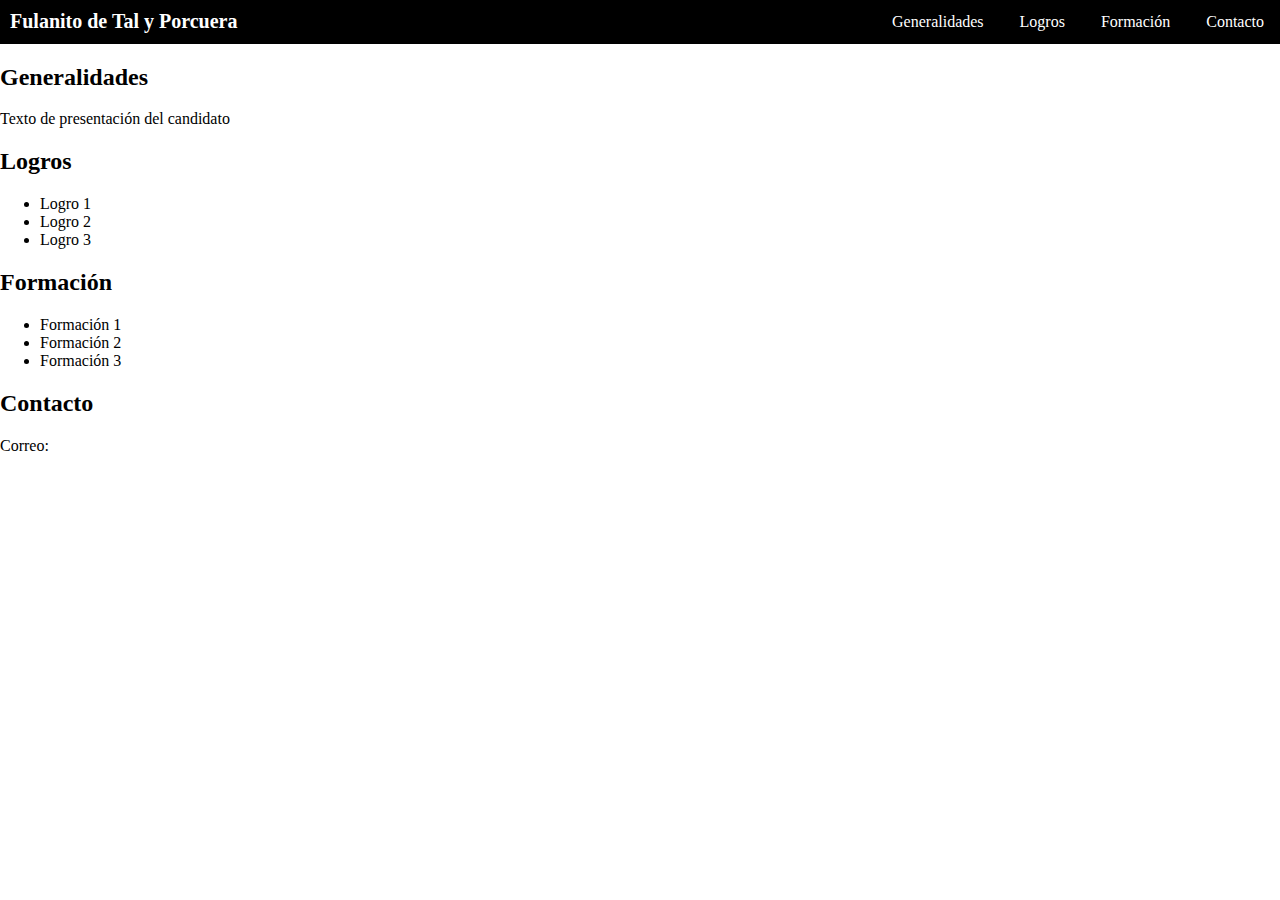
==== p2/index.html @ ddc3b3cd "Intro a CSS" ====
<!DOCTYPE html>
<html>
  <head>
    <title>Landing Page</title>
    <meta charset="utf-8">
    <link rel="stylesheet" href="css/style.css" />
  </head>
  <body>
    <header>
        <h1>Fulanito de Tal y Porcuera</h1>
        <nav>
            <ul>
                <li>
                    <a href="#start">Generalidades</a>
                </li>
                <li>
                    <a href="#logros">Logros</a>
                </li>
                <li>
                    <a href="#formacion">Formación</a>
                </li>
                <li>
                    <a href="#contacto">Contacto</a>
                </li>
            </ul>
        </nav>
    </header>
    <main>
        <section id="start">
            <h2>Generalidades</h2>
            <p>Texto de presentación del candidato</p>
        </section>
        <section id="logros">
            <h2>Logros</h2>
            <ul>
                <li>Logro 1</li>
                <li>Logro 2</li>
                <li>Logro 3</li>
            </ul>
        </section>
        <section id="formacion">
            <h2>Formación</h2>
            <ul>
                <li>Formación 1</li>
                <li>Formación 2</li>
                <li>Formación 3</li>
            </ul>
        </section>
        <section id="contacto">
            <h2>Contacto</h2>
            <p>Correo: </p>
    </main>
    <footer>

    </footer>

  </body>
</html>
---- p2/css/style.css ----
body {
    margin:0;
    padding:0;
}
header {
    display: flex;
    justify-content: space-between;
    background-color:#000;
    color:#fff;
}

header h1 {
    margin:0;
    padding:10px;
    font-size: 1.25rem;
}

header nav ul {
    list-style-type:none;
    margin:0;
    padding:0;
}

header nav ul li {
    display:inline;
    margin:0;
    padding:0;
}

header nav ul li a {
    display: inline-block;
    color:#fff;
    text-decoration:none;
    padding:0.8rem 1rem;
}
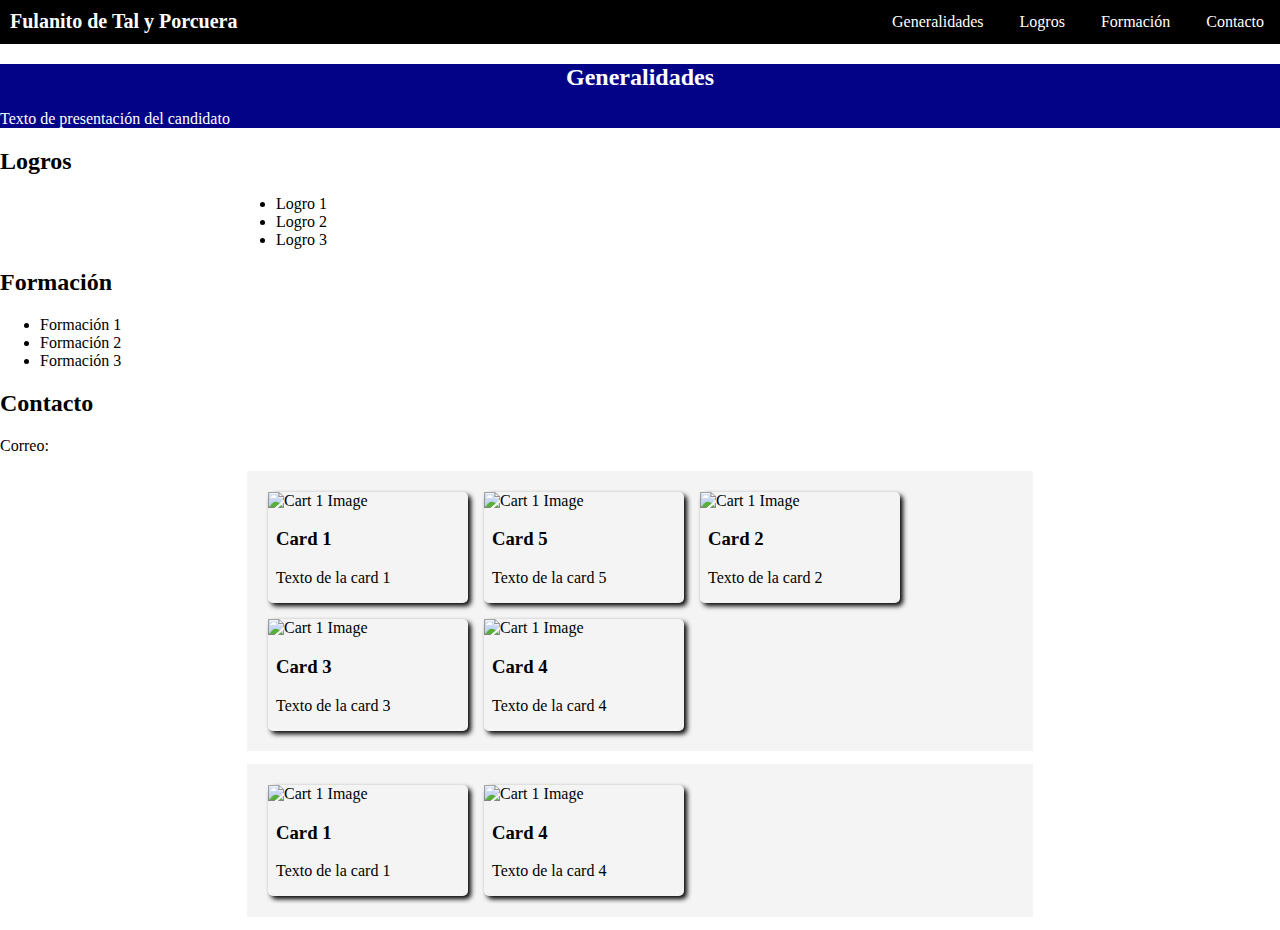
==== commit 2ec591ed: "Selectores de CSS y Cards Component" ====
--- a/p2/index.html
+++ b/p2/index.html
@@ -1,11 +1,13 @@
 <!DOCTYPE html>
 <html>
-  <head>
+
+<head>
     <title>Landing Page</title>
     <meta charset="utf-8">
     <link rel="stylesheet" href="css/style.css" />
-  </head>
-  <body>
+</head>
+
+<body>
     <header>
         <h1>Fulanito de Tal y Porcuera</h1>
         <nav>
@@ -32,7 +34,7 @@
         </section>
         <section id="logros">
             <h2>Logros</h2>
-            <ul>
+            <ul class="grandList">
                 <li>Logro 1</li>
                 <li>Logro 2</li>
                 <li>Logro 3</li>
@@ -49,10 +51,52 @@
         <section id="contacto">
             <h2>Contacto</h2>
             <p>Correo: </p>
+        </section>
+        <section class="todoCards">
+            <div class="card">
+                <img src="https://placehold.co/300x200" alt="Cart 1 Image" />
+                <h3>Card 1</h3>
+                <p>Texto de la card 1</p>
+            </div>
+            <div class="card">
+                <img src="https://placehold.co/300x200" alt="Cart 1 Image" />
+                <h3>Card 5</h3>
+                <p>Texto de la card 5</p>
+            </div>
+            <div class="card">
+                <img src="https://placehold.co/300x200" alt="Cart 1 Image" />
+                <h3>Card 2</h3>
+                <p>Texto de la card 2</p>
+            </div>
+            <div class="card">
+                <img src="https://placehold.co/300x200" alt="Cart 1 Image" />
+                <h3>Card 3</h3>
+                <p>Texto de la card 3</p>
+            </div>
+            <div class="card">
+                <img src="https://placehold.co/300x200" alt="Cart 1 Image" />
+                <h3>Card 4</h3>
+                <p>Texto de la card 4</p>
+            </div>
+        </section>
+
+        <section class="todoCards">
+            <div class="card">
+                <img src="https://placehold.co/300x200" alt="Cart 1 Image" />
+                <h3>Card 1</h3>
+                <p>Texto de la card 1</p>
+            </div>
+            <div class="card">
+                <img src="https://placehold.co/300x200" alt="Cart 1 Image" />
+                <h3>Card 4</h3>
+                <p>Texto de la card 4</p>
+            </div>
+        </section>
     </main>
     <footer>
 
     </footer>
 
-  </body>
+</body>
+
 </html>--- a/p2/css/style.css
+++ b/p2/css/style.css
@@ -34,3 +34,45 @@
     padding:0.8rem 1rem;
 }
 
+
+#start {
+    background-color: #030387;
+    color: #fff;
+}
+
+#start h2 {
+    text-align: center;
+}
+
+.grandList {
+    /* vw -> viewport width */
+    max-width: 60vw;
+    margin: 0.8rem auto;
+}
+
+.todoCards {
+    display: flex;
+    flex-wrap: wrap;
+    margin: 0.8rem auto;
+    max-width: 760px;
+    padding: 0.8rem;
+    background-color: #f4f4f4;
+}
+
+.todoCards .card {
+    box-sizing: border-box;
+    flex: 1 1 30%;
+    max-width: 200px;
+    margin:0.5rem;
+    border-radius: 5px;
+    box-shadow: 3px 3px 5px #000;
+    padding: 0px 0.5rem;
+}
+
+.todoCards .card img {
+    width:200px;
+    height:180px;
+    object-fit: cover;
+    margin-left:-0.5rem;
+    margin-right: -0.5rem;
+}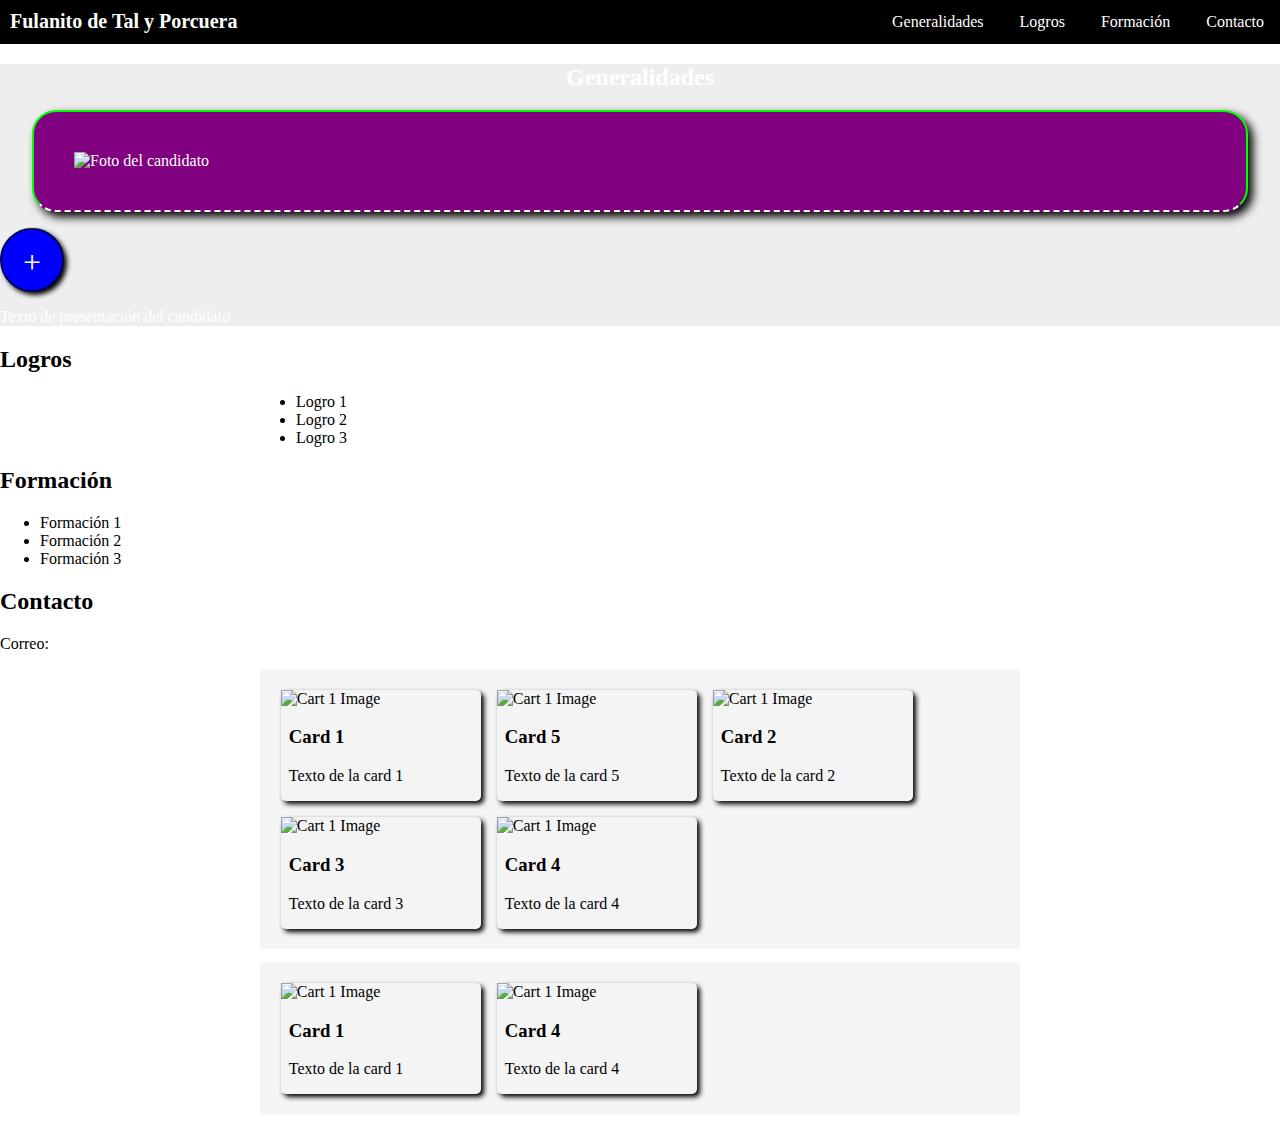
==== commit 86da653c: "Modelo de Cajas" ====
--- a/p2/index.html
+++ b/p2/index.html
@@ -30,6 +30,12 @@
     <main>
         <section id="start">
             <h2>Generalidades</h2>
+            <div class="boxmodel">
+                <img src="https://placehold.co/640x480" alt="Foto del candidato" />
+            </div>
+            <div class="roundbtn">
+                +
+            </div>
             <p>Texto de presentación del candidato</p>
         </section>
         <section id="logros">
--- a/p2/css/style.css
+++ b/p2/css/style.css
@@ -1,3 +1,6 @@
+* {
+    box-sizing: border-box;
+}
 body {
     margin:0;
     padding:0;
@@ -36,7 +39,7 @@
 
 
 #start {
-    background-color: #030387;
+    background-color: #eee;
     color: #fff;
 }
 
@@ -59,7 +62,7 @@
     background-color: #f4f4f4;
 }
 
-.todoCards .card {
+.card {
     box-sizing: border-box;
     flex: 1 1 30%;
     max-width: 200px;
@@ -69,10 +72,39 @@
     padding: 0px 0.5rem;
 }
 
-.todoCards .card img {
+.card img {
     width:200px;
     height:180px;
     object-fit: cover;
     margin-left:-0.5rem;
     margin-right: -0.5rem;
+}
+
+.boxmodel {
+    background-color: purple;
+    margin: 1rem 2rem;
+    padding: 2.5rem;
+    cursor: pointer;
+    border: 2px solid #0f0;
+    border-bottom: 2px dashed #fff;
+    box-shadow: 5px 5px 10px #000;
+    border-radius:24px;
+}
+.boxmodel:hover {
+    border: 8px solid #0f0;
+}
+
+.roundbtn {
+    display: inline-block;
+    width: 4rem;
+    height: 4rem;
+    font-size: 2rem;
+    background-color: blue;
+    color:white;
+    text-align: center;
+    line-height: 4rem;
+    border-radius: 50%;
+    box-shadow: 3px 3px 5px #000;
+    cursor: pointer;
+    border: 2px solid #020258;
 }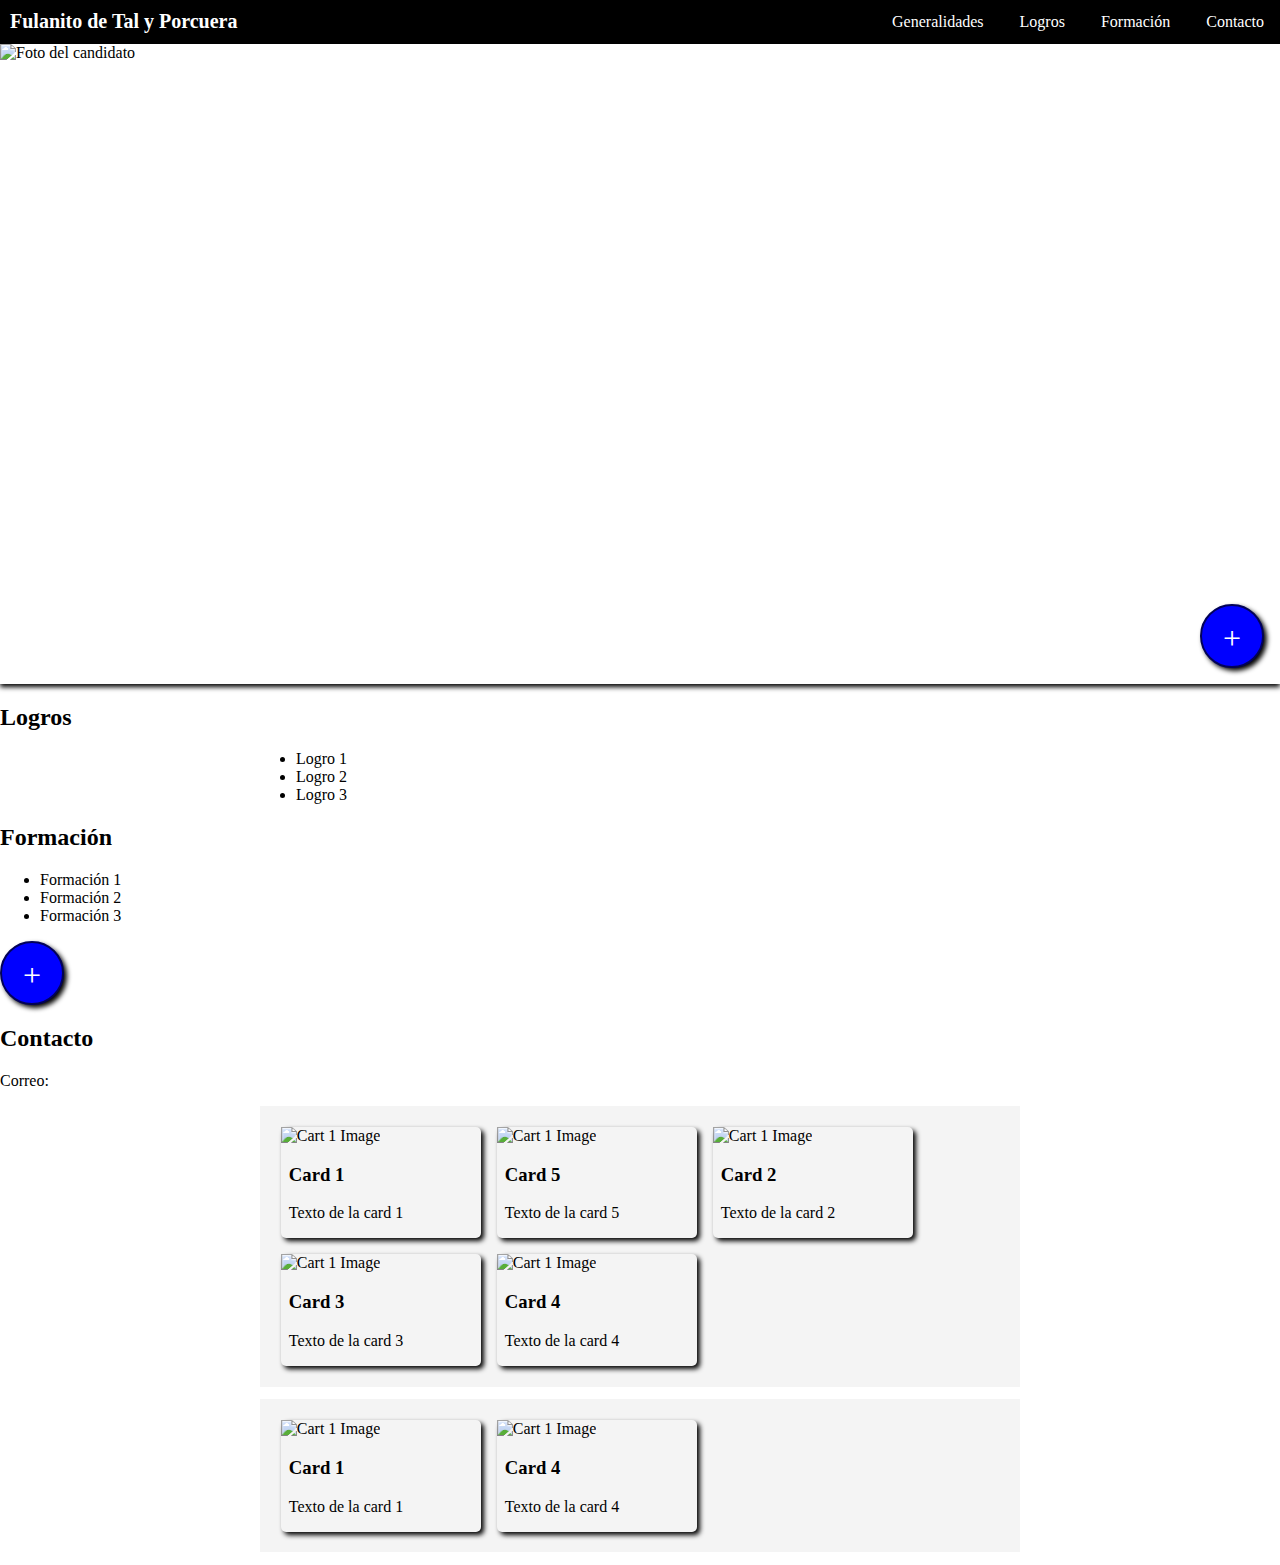
==== commit 6d264b4c: "Hero Pannel CSS concept of Position and BoxModel" ====
--- a/p2/index.html
+++ b/p2/index.html
@@ -28,15 +28,18 @@
         </nav>
     </header>
     <main>
-        <section id="start">
-            <h2>Generalidades</h2>
+        <section class="hero">
+            <div class="textContent">
+                <h2>Generalidades</h2>
+                <p>Texto de presentación del candidato</p>
+            </div>
+
             <div class="boxmodel">
-                <img src="https://placehold.co/640x480" alt="Foto del candidato" />
+                <img src="https://picsum.photos/id/453/1200/640" alt="Foto del candidato" />
             </div>
             <div class="roundbtn">
                 +
             </div>
-            <p>Texto de presentación del candidato</p>
         </section>
         <section id="logros">
             <h2>Logros</h2>
@@ -53,6 +56,9 @@
                 <li>Formación 2</li>
                 <li>Formación 3</li>
             </ul>
+            <div class="roundbtn">
+                +
+            </div>
         </section>
         <section id="contacto">
             <h2>Contacto</h2>
--- a/p2/css/style.css
+++ b/p2/css/style.css
@@ -1,6 +1,7 @@
 * {
     box-sizing: border-box;
 }
+
 body {
     margin:0;
     padding:0;
@@ -80,7 +81,7 @@
     margin-right: -0.5rem;
 }
 
-.boxmodel {
+#start .boxmodel {
     background-color: purple;
     margin: 1rem 2rem;
     padding: 2.5rem;
@@ -90,7 +91,7 @@
     box-shadow: 5px 5px 10px #000;
     border-radius:24px;
 }
-.boxmodel:hover {
+#start .boxmodel:hover {
     border: 8px solid #0f0;
 }
 
@@ -107,4 +108,53 @@
     box-shadow: 3px 3px 5px #000;
     cursor: pointer;
     border: 2px solid #020258;
+}
+
+.hero {
+    position: relative;
+    width:100%;
+    padding:0px;
+    margin:0px;
+    box-shadow: 0 3px 5px #000;
+    height: 640px;
+    overflow: hidden;
+}
+
+.hero .textContent {
+    position: absolute;
+    right: 4rem;
+    top: 25%;
+    text-shadow: 1px 1px 2px #fff;
+    color:#fff;
+}
+
+.hero .textContent h2 {
+    font-size: 3rem;
+    margin: 0;
+    padding: 0;
+}
+
+.hero .textContent p {
+    font-size: 1.5rem;
+    margin-top: 0.5rem;
+    padding: 0.5rem;
+    max-width: 300px;
+ }
+
+.hero .boxmodel{
+    width:100%;
+    height: 100%;
+    padding:0px;
+    margin:0px;
+}
+.hero .boxmodel img{
+    width:100%;
+    height: 100%;
+    object-fit: cover;
+}
+
+.hero .roundbtn {
+    position: absolute;
+    right: 1rem;
+    bottom: 1rem;
 }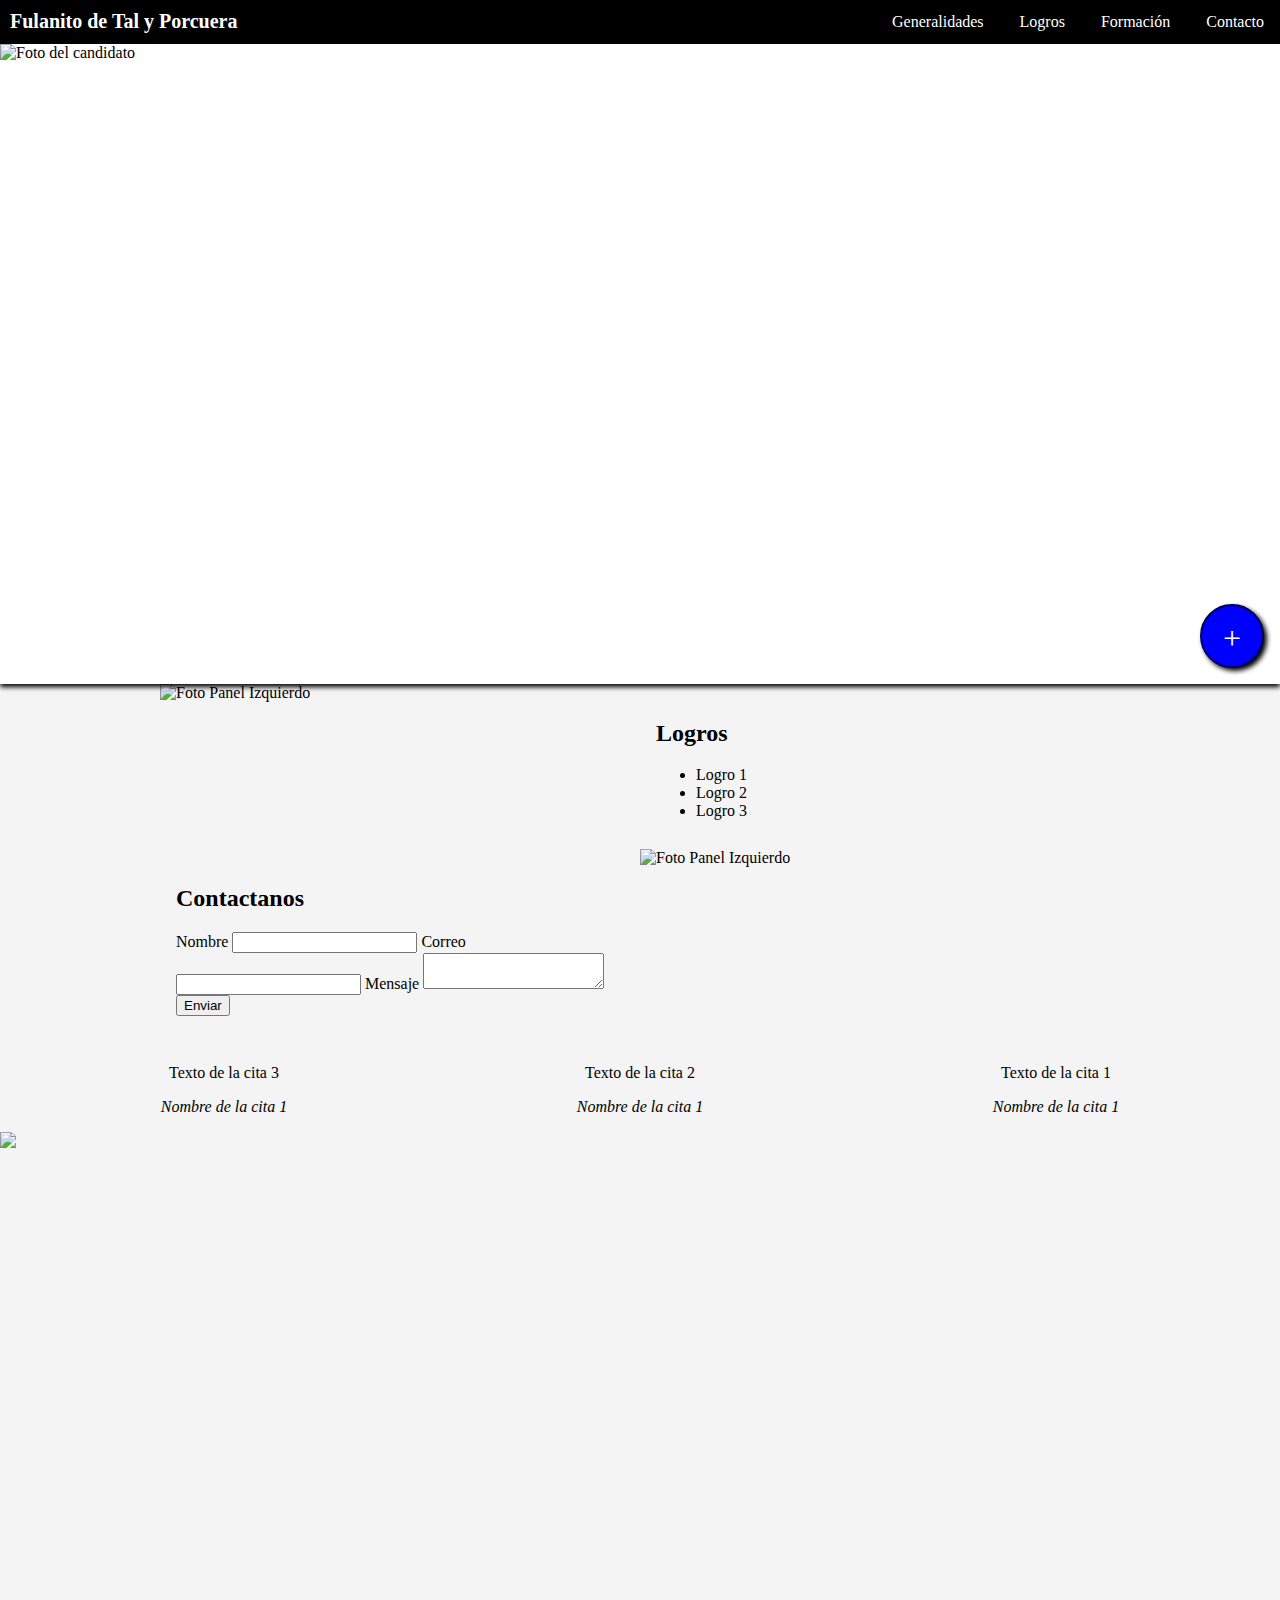
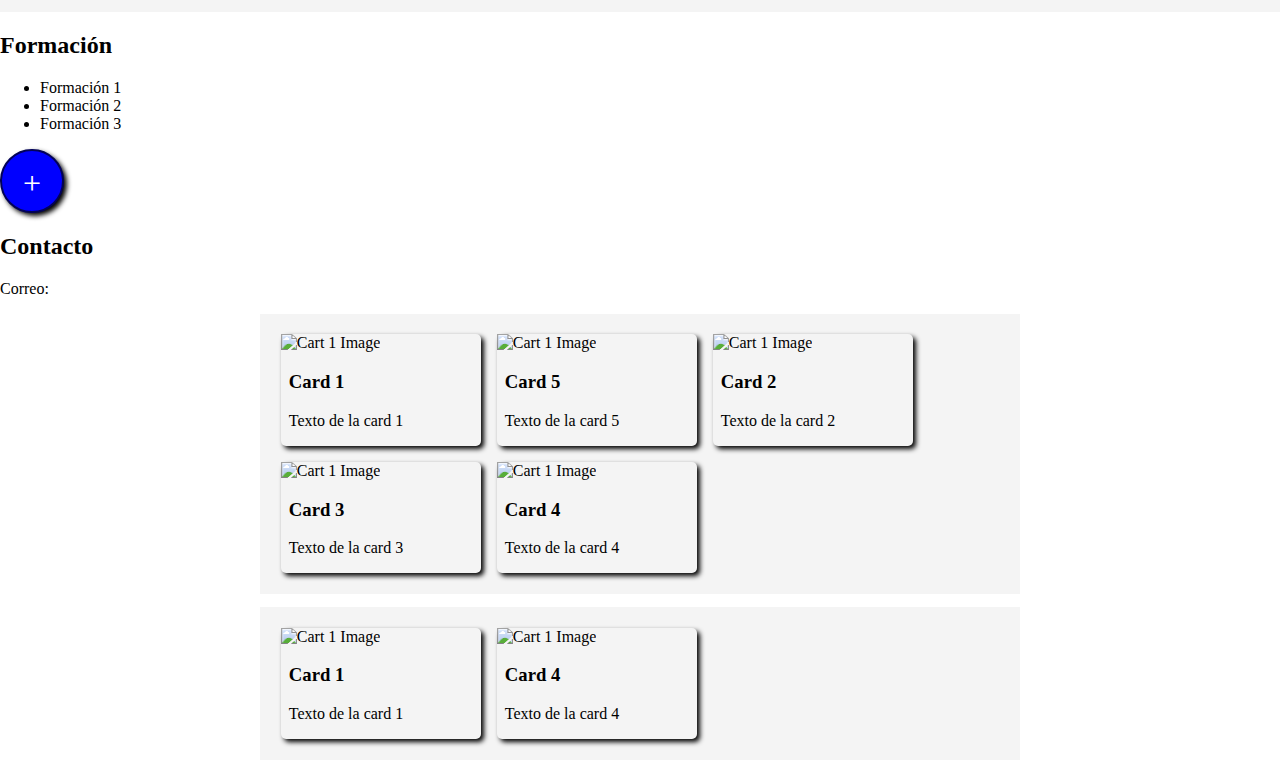
==== commit 069c513e: "Grid de 12 columnas con flex" ====
--- a/p2/index.html
+++ b/p2/index.html
@@ -41,13 +41,59 @@
                 +
             </div>
         </section>
-        <section id="logros">
-            <h2>Logros</h2>
-            <ul class="grandList">
-                <li>Logro 1</li>
-                <li>Logro 2</li>
-                <li>Logro 3</li>
-            </ul>
+        <section id="logros" class="grid bg-grey">
+            <div class="row reverse width960">
+                <section class="col-6 stretch padding">
+                    <h2>Logros</h2>
+                    <ul class="grandList">
+                        <li>Logro 1</li>
+                        <li>Logro 2</li>
+                        <li>Logro 3</li>
+                    </ul>
+                </section>
+                <section class="fullimg col-6">
+                    <img src="https://picsum.photos/id/200/640/640" alt="Foto Panel Izquierdo" />
+                </section>
+            </div>
+            <div class="row width960">
+                <section class="col-6 stretch padding">
+                    <h2>Contactanos</h2>
+                    <form>
+                        <label for="nombre">Nombre</label>
+                        <input type="text" id="nombre" name="nombre" />
+                        <label for="correo">Correo</label>
+                        <input type="email" id="correo" name="correo" />
+                        <label for="mensaje">Mensaje</label>
+                        <textarea id="mensaje" name="mensaje"></textarea>
+                        <input type="submit" value="Enviar" />
+                    </form>
+                </section>
+                <section class="fullimg col-6">
+                    <img src="https://picsum.photos/id/250/640/640" alt="Foto Panel Izquierdo" />
+                </section>
+            </div>
+            <div class="row padding reverse">
+                <section class="col-4 text-center">
+                    <quote>
+                        <p>Texto de la cita 1</p>
+                        <cite>Nombre de la cita 1</cite>
+                    </quote>
+                </section>
+                <section class="col-4 text-center">
+                    <quote>
+                        <p>Texto de la cita 2</p>
+                        <cite>Nombre de la cita 1</cite>
+                    </quote>
+                </section>
+                <section class="col-4 text-center">
+                    <quote>
+                        <p>Texto de la cita 3</p>
+                        <cite>Nombre de la cita 1</cite>
+                    </quote>
+            </div>
+            <div class="row">
+                <img class="fullimg col-12" src="https://picsum.photos/id/251/1200/480" style="height:480px;">
+            </div>
         </section>
         <section id="formacion">
             <h2>Formación</h2>
--- a/p2/css/style.css
+++ b/p2/css/style.css
@@ -157,4 +157,103 @@
     position: absolute;
     right: 1rem;
     bottom: 1rem;
-}+}
+
+.fullimg img {
+    width:100%;
+    height: 100%;
+    object-fit: cover;
+}
+
+.grid {
+    display:flex;
+    flex-wrap: wrap;
+    flex-direction: row;
+    justify-content: flex-start;
+    align-items: flex-start;
+}
+
+.padding {
+    padding: 1rem;
+}
+
+.width960 {
+    max-width: 960px;
+    margin: 0 auto;
+}
+
+.flex-center{
+    justify-self: center;
+}
+
+.text-center {
+    text-align: center;
+}
+
+.bg-grey {
+    background-color: #f4f4f4;
+}
+
+.grid .row {
+    display: flex;
+    flex: 1 0 100%;
+    flex-wrap: wrap;
+    flex-direction: row;
+    justify-content: flex-start;
+    align-items: flex-start;
+}
+
+.grid .row.reverse{
+    flex-direction: row-reverse;
+}
+
+.grid [class*="stretch"] {
+    align-self: stretch;
+}
+
+.grid .col-1 {
+    flex: 0 0 calc(100% / 12 );
+}
+.grid .col-2 {
+    flex: 0 0 calc(100% / 6);
+}
+
+.grid .col-3 {
+    flex: 0 0 calc(100% / 4);
+}
+
+.grid .col-4 {
+    flex: 0 0 calc(100% / 3);
+}
+
+.grid .col-5 {
+    flex: 0 0 calc(100% / 12 * 5);
+}
+
+.grid .col-6 {
+    flex: 0 0 calc(100% / 2);
+}
+
+.grid .col-7 {
+    flex: 0 0 calc(100% / 12 * 7);
+}
+
+.grid .col-8 {
+    flex: 0 0 calc(100% / 12 * 8);
+}
+
+.grid .col-9 {
+    flex: 0 0 calc(100% / 12 * 9);
+}
+
+.grid .col-10 {
+    flex: 0 0 calc(100% / 12 * 10);
+}
+
+.grid .col-11 {
+    flex: 0 0 calc(100% / 12 * 11);
+}
+
+.grid .col-12 {
+    flex: 0 0 100%;
+}
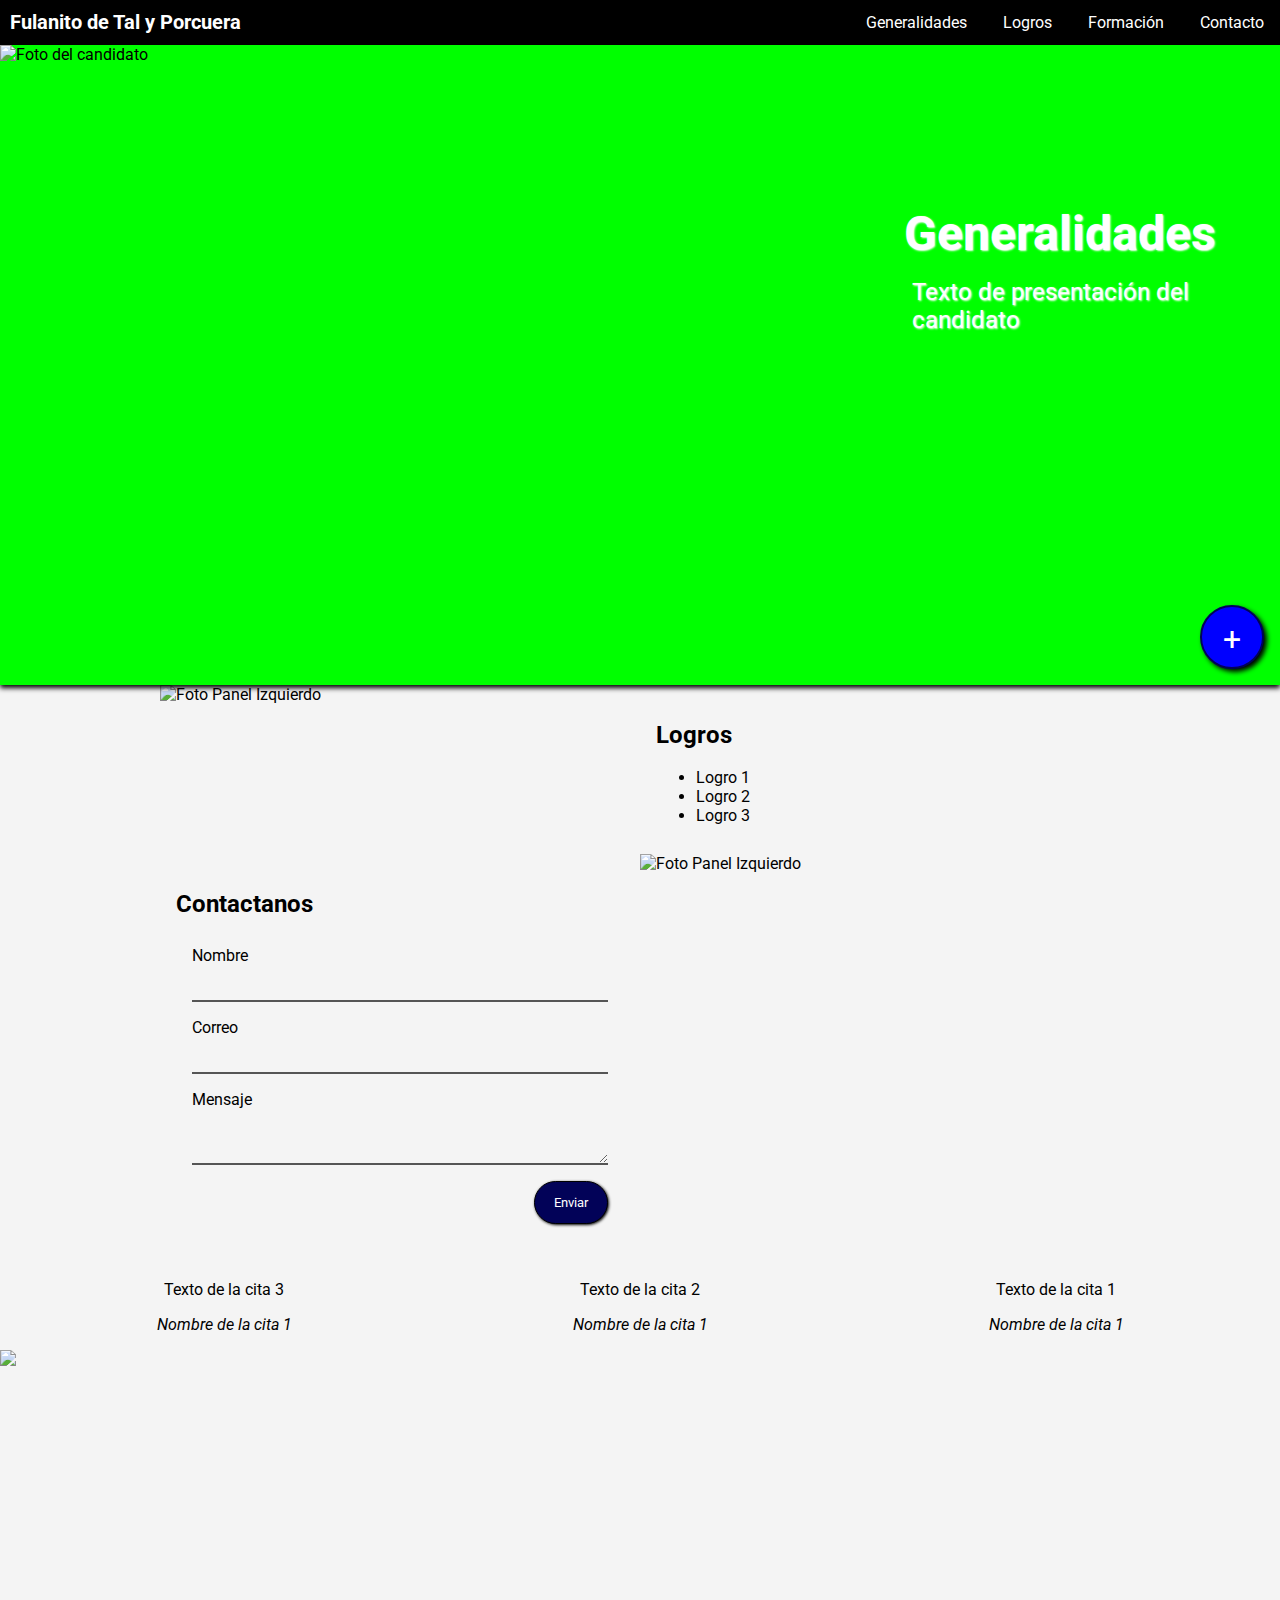
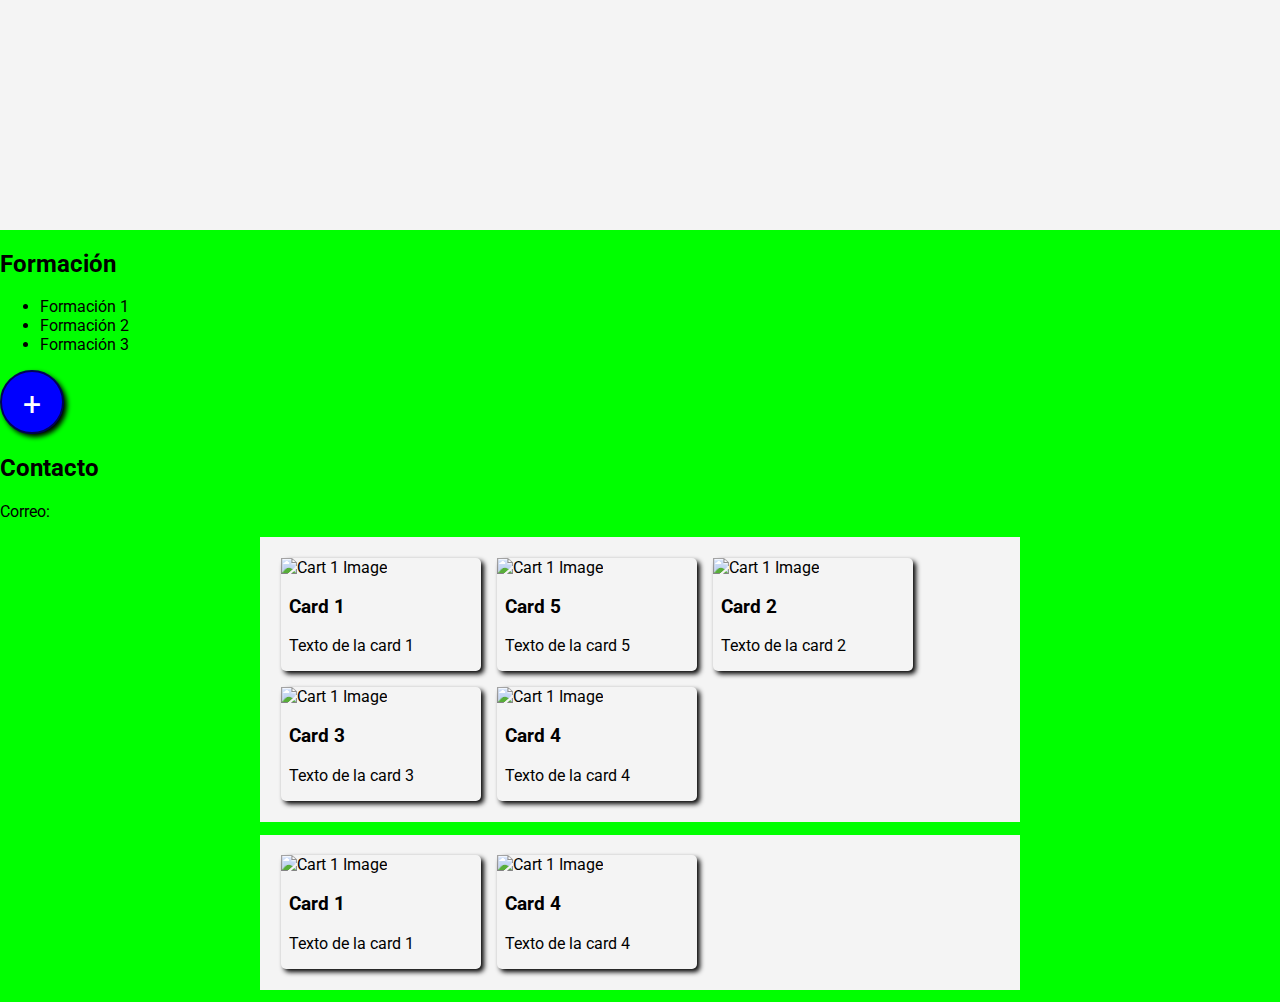
==== commit f49b0318: "WebFonts y Formularios" ====
--- a/p2/index.html
+++ b/p2/index.html
@@ -4,6 +4,10 @@
 <head>
     <title>Landing Page</title>
     <meta charset="utf-8">
+    <link rel="preconnect" href="https://fonts.googleapis.com">
+    <link rel="preconnect" href="https://fonts.gstatic.com" crossorigin>
+    <link href="https://fonts.googleapis.com/css2?family=Roboto:ital,wght@0,400;0,700;1,400;1,700&display=swap"
+        rel="stylesheet">
     <link rel="stylesheet" href="css/style.css" />
 </head>
 
@@ -58,14 +62,22 @@
             <div class="row width960">
                 <section class="col-6 stretch padding">
                     <h2>Contactanos</h2>
-                    <form>
-                        <label for="nombre">Nombre</label>
-                        <input type="text" id="nombre" name="nombre" />
-                        <label for="correo">Correo</label>
-                        <input type="email" id="correo" name="correo" />
-                        <label for="mensaje">Mensaje</label>
-                        <textarea id="mensaje" name="mensaje"></textarea>
-                        <input type="submit" value="Enviar" />
+                    <form class="modern">
+                        <div class="field">
+                            <label for="nombre">Nombre</label>
+                            <input type="text" id="nombre" name="nombre" required/>
+                        </div>
+                        <div class="field">
+                            <label for="correo">Correo</label>
+                            <input type="email" id="correo" name="correo" required pattern=".*@unicah.edu$"/>
+                        </div>
+                        <div class="field">
+                            <label for="mensaje">Mensaje</label>
+                            <textarea id="mensaje" name="mensaje"></textarea>
+                        </div>
+                        <div class="actions">
+                            <input type="submit" value="Enviar" />
+                        </div>
                     </form>
                 </section>
                 <section class="fullimg col-6">
--- a/p2/css/style.css
+++ b/p2/css/style.css
@@ -1,5 +1,6 @@
 * {
     box-sizing: border-box;
+    font-family: "Roboto", Arial, sans-serif;
 }
 
 body {
@@ -257,3 +258,55 @@
 .grid .col-12 {
     flex: 0 0 100%;
 }
+
+
+/*Formulario*/
+.field, .actions {
+    display: flex;
+    flex-direction: column;
+    padding:0.5rem 1rem;
+}
+
+.field input, .field textarea {
+    font-size:1rem;
+    padding: 0.5rem;
+}
+
+.actions {
+    flex-direction: row;
+    justify-content: flex-end;
+}
+.actions input[type="submit"] {
+    border: 1px solid #000;
+    background-color: #020258;
+    color:#fff;
+    padding: 0.8rem 1.2rem;
+    box-shadow: 1px 1px 3px #000;
+    display:inline-block;
+    border-radius: 1.76rem;
+}
+
+.modern .field input, .modern .field textarea {
+    background-color: transparent;
+    border: none;
+    border-bottom: 2px solid #555;
+    outline: none;
+}
+
+@media (min-width:768px) {
+ body{
+    background-color: #0f0;
+ }
+}
+
+@media (min-width:1025px) {
+body{
+    background-color: burlywood;
+}
+}
+
+@media (min-width:1200px) {
+body {
+    background-color: #0f0;
+}
+}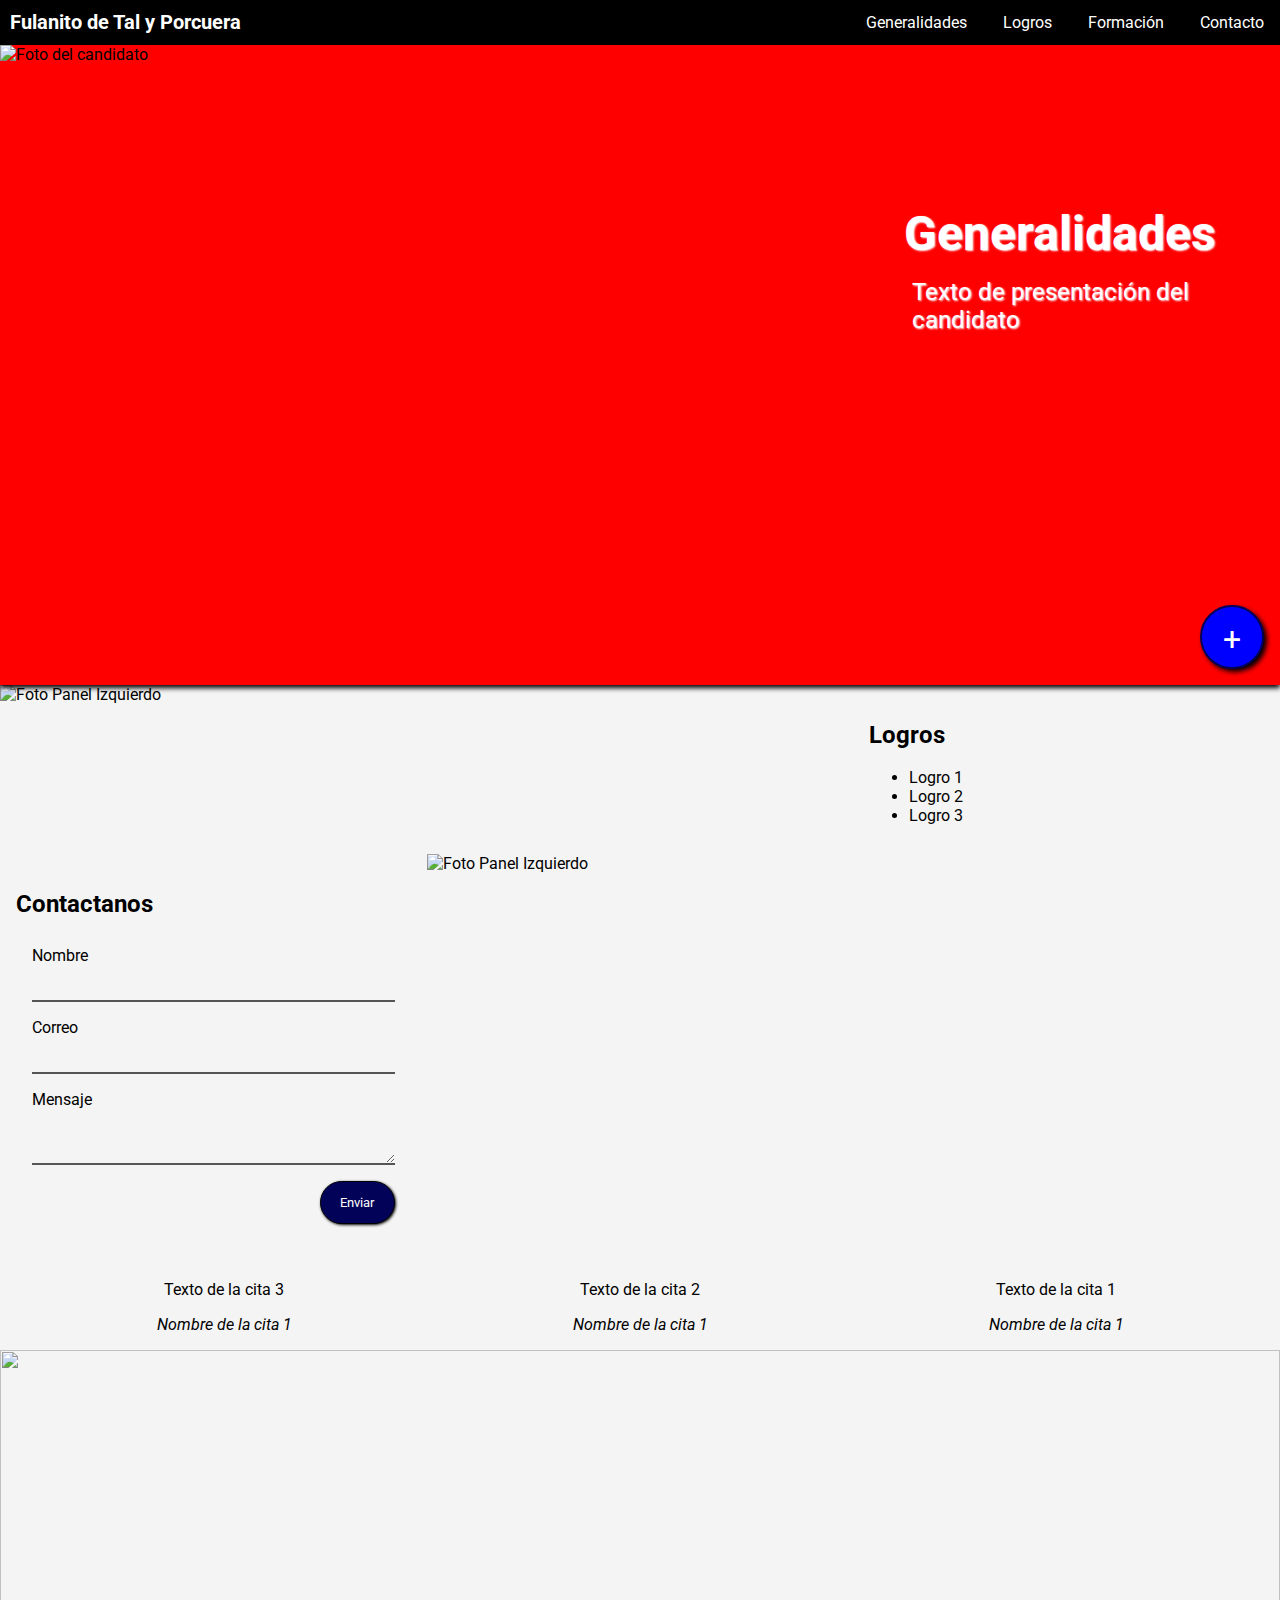
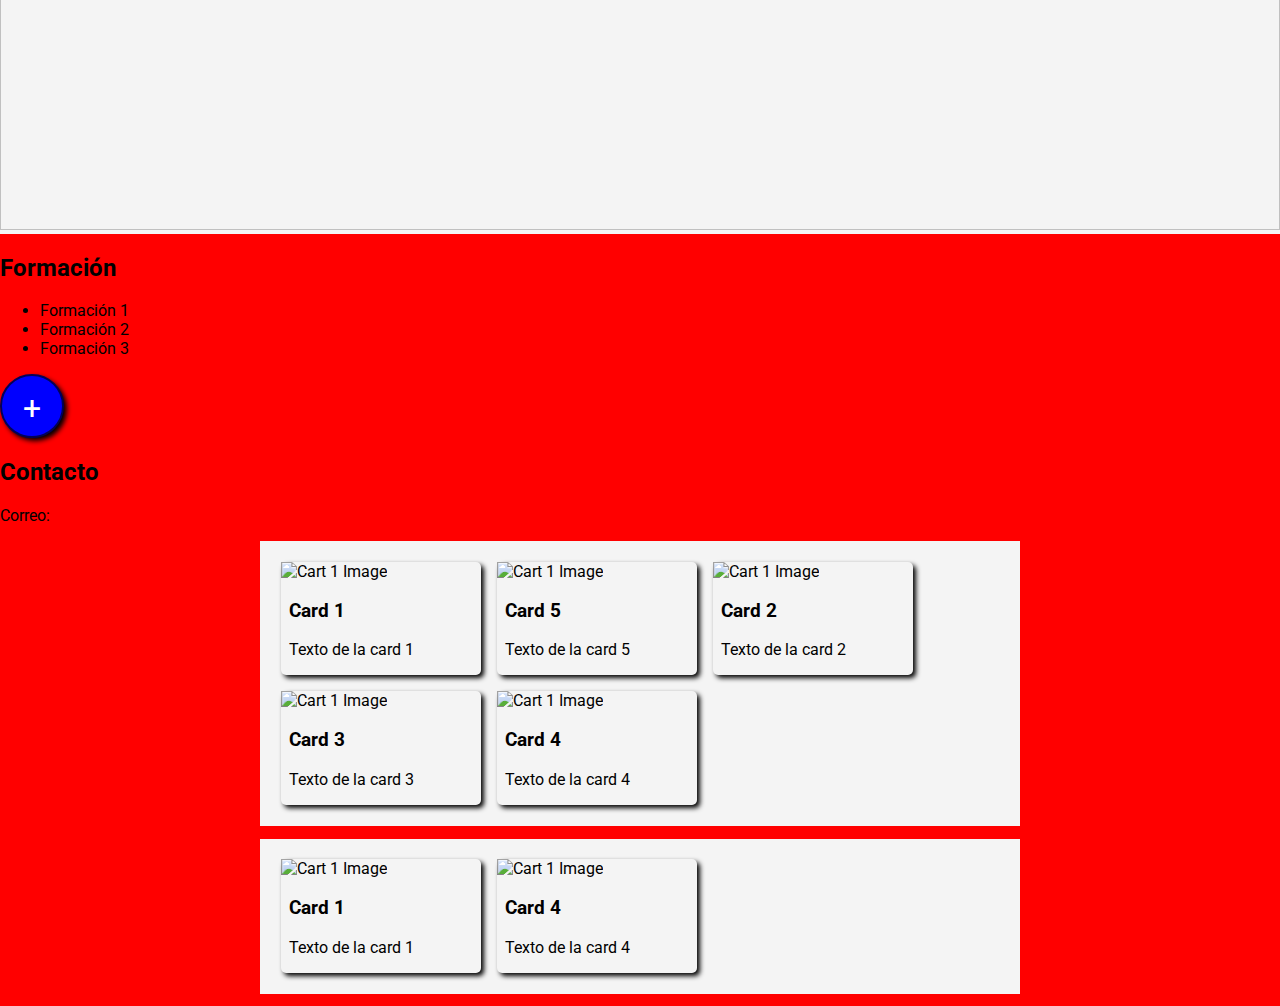
==== commit f5da50b8: "Responsive Design Mobile First" ====
--- a/p2/index.html
+++ b/p2/index.html
@@ -4,6 +4,7 @@
 <head>
     <title>Landing Page</title>
     <meta charset="utf-8">
+    <meta name="viewport" content="width=device-width, initial-scale=1.0">
     <link rel="preconnect" href="https://fonts.googleapis.com">
     <link rel="preconnect" href="https://fonts.gstatic.com" crossorigin>
     <link href="https://fonts.googleapis.com/css2?family=Roboto:ital,wght@0,400;0,700;1,400;1,700&display=swap"
@@ -46,8 +47,8 @@
             </div>
         </section>
         <section id="logros" class="grid bg-grey">
-            <div class="row reverse width960">
-                <section class="col-6 stretch padding">
+            <div class="row reverse">
+                <section class="col-12 col-m-6  col-l-4 stretch padding">
                     <h2>Logros</h2>
                     <ul class="grandList">
                         <li>Logro 1</li>
@@ -55,21 +56,21 @@
                         <li>Logro 3</li>
                     </ul>
                 </section>
-                <section class="fullimg col-6">
-                    <img src="https://picsum.photos/id/200/640/640" alt="Foto Panel Izquierdo" />
+                <section class="col-12 col-m-6 col-l-8">
+                    <img class="fullimg" src="https://picsum.photos/id/200/640/640" alt="Foto Panel Izquierdo" />
                 </section>
             </div>
-            <div class="row width960">
-                <section class="col-6 stretch padding">
+            <div class="row">
+                <section class="col-12 col-m-6 col-l-4 stretch padding">
                     <h2>Contactanos</h2>
                     <form class="modern">
                         <div class="field">
                             <label for="nombre">Nombre</label>
-                            <input type="text" id="nombre" name="nombre" required/>
+                            <input type="text" id="nombre" name="nombre" required />
                         </div>
                         <div class="field">
                             <label for="correo">Correo</label>
-                            <input type="email" id="correo" name="correo" required pattern=".*@unicah.edu$"/>
+                            <input type="email" id="correo" name="correo" required pattern=".*@unicah.edu$" />
                         </div>
                         <div class="field">
                             <label for="mensaje">Mensaje</label>
@@ -80,8 +81,8 @@
                         </div>
                     </form>
                 </section>
-                <section class="fullimg col-6">
-                    <img src="https://picsum.photos/id/250/640/640" alt="Foto Panel Izquierdo" />
+                <section class="col-12 col-m-6 col-l-8">
+                    <img class="fullimg" src="https://picsum.photos/id/250/640/640" alt="Foto Panel Izquierdo" />
                 </section>
             </div>
             <div class="row padding reverse">
@@ -104,7 +105,9 @@
                     </quote>
             </div>
             <div class="row">
-                <img class="fullimg col-12" src="https://picsum.photos/id/251/1200/480" style="height:480px;">
+                <div class="col-12">
+                    <img class="fullimg" src="https://picsum.photos/id/251/1200/480" style="height:480px;">
+                </div>
             </div>
         </section>
         <section id="formacion">
--- a/p2/css/style.css
+++ b/p2/css/style.css
@@ -4,39 +4,41 @@
 }
 
 body {
-    margin:0;
-    padding:0;
-}
+    margin: 0;
+    padding: 0;
+}
+
 header {
     display: flex;
+    flex-direction: column;
     justify-content: space-between;
-    background-color:#000;
-    color:#fff;
+    background-color: #000;
+    color: #fff;
 }
 
 header h1 {
-    margin:0;
-    padding:10px;
+    margin: 0;
+    padding: 10px;
     font-size: 1.25rem;
 }
 
 header nav ul {
-    list-style-type:none;
-    margin:0;
-    padding:0;
+    list-style-type: none;
+    margin: 0;
+    padding: 0;
 }
 
 header nav ul li {
-    display:inline;
-    margin:0;
-    padding:0;
+    display: block;
+    margin: 0;
+    padding: 0;
 }
 
 header nav ul li a {
     display: inline-block;
-    color:#fff;
-    text-decoration:none;
-    padding:0.8rem 1rem;
+    color: #fff;
+    text-decoration: none;
+    padding: 0.8rem 1rem;
 }
 
 
@@ -68,17 +70,17 @@
     box-sizing: border-box;
     flex: 1 1 30%;
     max-width: 200px;
-    margin:0.5rem;
+    margin: 0.5rem;
     border-radius: 5px;
     box-shadow: 3px 3px 5px #000;
     padding: 0px 0.5rem;
 }
 
 .card img {
-    width:200px;
-    height:180px;
+    width: 200px;
+    height: 180px;
     object-fit: cover;
-    margin-left:-0.5rem;
+    margin-left: -0.5rem;
     margin-right: -0.5rem;
 }
 
@@ -90,8 +92,9 @@
     border: 2px solid #0f0;
     border-bottom: 2px dashed #fff;
     box-shadow: 5px 5px 10px #000;
-    border-radius:24px;
-}
+    border-radius: 24px;
+}
+
 #start .boxmodel:hover {
     border: 8px solid #0f0;
 }
@@ -102,7 +105,7 @@
     height: 4rem;
     font-size: 2rem;
     background-color: blue;
-    color:white;
+    color: white;
     text-align: center;
     line-height: 4rem;
     border-radius: 50%;
@@ -113,9 +116,9 @@
 
 .hero {
     position: relative;
-    width:100%;
-    padding:0px;
-    margin:0px;
+    width: 100%;
+    padding: 0px;
+    margin: 0px;
     box-shadow: 0 3px 5px #000;
     height: 640px;
     overflow: hidden;
@@ -123,33 +126,35 @@
 
 .hero .textContent {
     position: absolute;
-    right: 4rem;
+    right: 50%;
     top: 25%;
+    transform: translateX(50%);
     text-shadow: 1px 1px 2px #fff;
-    color:#fff;
+    color: #fff;
 }
 
 .hero .textContent h2 {
-    font-size: 3rem;
+    font-size: 1.2rem;
     margin: 0;
     padding: 0;
 }
 
 .hero .textContent p {
-    font-size: 1.5rem;
+    font-size: 0.8rem;
     margin-top: 0.5rem;
     padding: 0.5rem;
-    max-width: 300px;
- }
-
-.hero .boxmodel{
-    width:100%;
+    max-width: 90vw;
+}
+
+.hero .boxmodel {
+    width: 100%;
     height: 100%;
-    padding:0px;
-    margin:0px;
-}
-.hero .boxmodel img{
-    width:100%;
+    padding: 0px;
+    margin: 0px;
+}
+
+.hero .boxmodel img {
+    width: 100%;
     height: 100%;
     object-fit: cover;
 }
@@ -160,14 +165,14 @@
     bottom: 1rem;
 }
 
-.fullimg img {
-    width:100%;
+.fullimg {
+    width: 100%;
     height: 100%;
     object-fit: cover;
 }
 
 .grid {
-    display:flex;
+    display: flex;
     flex-wrap: wrap;
     flex-direction: row;
     justify-content: flex-start;
@@ -178,12 +183,7 @@
     padding: 1rem;
 }
 
-.width960 {
-    max-width: 960px;
-    margin: 0 auto;
-}
-
-.flex-center{
+.flex-center {
     justify-self: center;
 }
 
@@ -204,7 +204,7 @@
     align-items: flex-start;
 }
 
-.grid .row.reverse{
+.grid .row.reverse {
     flex-direction: row-reverse;
 }
 
@@ -213,8 +213,9 @@
 }
 
 .grid .col-1 {
-    flex: 0 0 calc(100% / 12 );
-}
+    flex: 0 0 calc(100% / 12);
+}
+
 .grid .col-2 {
     flex: 0 0 calc(100% / 6);
 }
@@ -261,14 +262,16 @@
 
 
 /*Formulario*/
-.field, .actions {
+.field,
+.actions {
     display: flex;
     flex-direction: column;
-    padding:0.5rem 1rem;
-}
-
-.field input, .field textarea {
-    font-size:1rem;
+    padding: 0.5rem 1rem;
+}
+
+.field input,
+.field textarea {
+    font-size: 1rem;
     padding: 0.5rem;
 }
 
@@ -276,17 +279,19 @@
     flex-direction: row;
     justify-content: flex-end;
 }
+
 .actions input[type="submit"] {
     border: 1px solid #000;
     background-color: #020258;
-    color:#fff;
+    color: #fff;
     padding: 0.8rem 1.2rem;
     box-shadow: 1px 1px 3px #000;
-    display:inline-block;
+    display: inline-block;
     border-radius: 1.76rem;
 }
 
-.modern .field input, .modern .field textarea {
+.modern .field input,
+.modern .field textarea {
     background-color: transparent;
     border: none;
     border-bottom: 2px solid #555;
@@ -294,19 +299,141 @@
 }
 
 @media (min-width:768px) {
- body{
-    background-color: #0f0;
- }
+
+    body {
+        background-color: #0f0;
+    }
+
+    header {
+        flex-direction: row;
+    }
+
+    header nav ul li {
+        display: inline;
+    }
+
+    .hero .textContent {
+        right: 4rem;
+        transform: translateX(0%);
+    }
+
+    .hero .textContent h2 {
+        font-size: 3rem;
+    }
+
+    .hero .textContent p {
+        font-size: 1.5rem;
+        max-width: 300px;
+    }
+
+    .grid .col-m-1 {
+        flex: 0 0 calc(100% / 12);
+    }
+
+    .grid .col-m-2 {
+        flex: 0 0 calc(100% / 6);
+    }
+
+    .grid .col-m-3 {
+        flex: 0 0 calc(100% / 4);
+    }
+
+    .grid .col-m-4 {
+        flex: 0 0 calc(100% / 3);
+    }
+
+    .grid .col-m-5 {
+        flex: 0 0 calc(100% / 12 * 5);
+    }
+
+    .grid .col-m-6 {
+        flex: 0 0 calc(100% / 2);
+    }
+
+    .grid .col-m-7 {
+        flex: 0 0 calc(100% / 12 * 7);
+    }
+
+    .grid .col-m-8 {
+        flex: 0 0 calc(100% / 12 * 8);
+    }
+
+    .grid .col-m-9 {
+        flex: 0 0 calc(100% / 12 * 9);
+    }
+
+    .grid .col-m-10 {
+        flex: 0 0 calc(100% / 12 * 10);
+    }
+
+    .grid .col-m-11 {
+        flex: 0 0 calc(100% / 12 * 11);
+    }
+
+    .grid .col-m-12 {
+        flex: 0 0 100%;
+    }
 }
 
 @media (min-width:1025px) {
-body{
-    background-color: burlywood;
-}
+    body {
+        background-color: burlywood;
+    }
+    .width960 {
+        max-width: 960px;
+        margin: 0 auto;
+    }
+    .grid .col-l-1 {
+        flex: 0 0 calc(100% / 12);
+    }
+
+    .grid .col-l-2 {
+        flex: 0 0 calc(100% / 6);
+    }
+
+    .grid .col-l-3 {
+        flex: 0 0 calc(100% / 4);
+    }
+
+    .grid .col-l-4 {
+        flex: 0 0 calc(100% / 3);
+    }
+
+    .grid .col-l-5 {
+        flex: 0 0 calc(100% / 12 * 5);
+    }
+
+    .grid .col-l-6 {
+        flex: 0 0 calc(100% / 2);
+    }
+
+    .grid .col-l-7 {
+        flex: 0 0 calc(100% / 12 * 7);
+    }
+
+    .grid .col-l-8 {
+        flex: 0 0 calc(100% / 12 * 8);
+    }
+
+    .grid .col-l-9 {
+        flex: 0 0 calc(100% / 12 * 9);
+    }
+
+    .grid .col-l-10 {
+        flex: 0 0 calc(100% / 12 * 10);
+    }
+
+    .grid .col-l-11 {
+        flex: 0 0 calc(100% / 12 * 11);
+    }
+
+    .grid .col-l-12 {
+        flex: 0 0 100%;
+    }
 }
 
 @media (min-width:1200px) {
-body {
-    background-color: #0f0;
-}
+    body {
+        background-color: #f00;
+    }
 }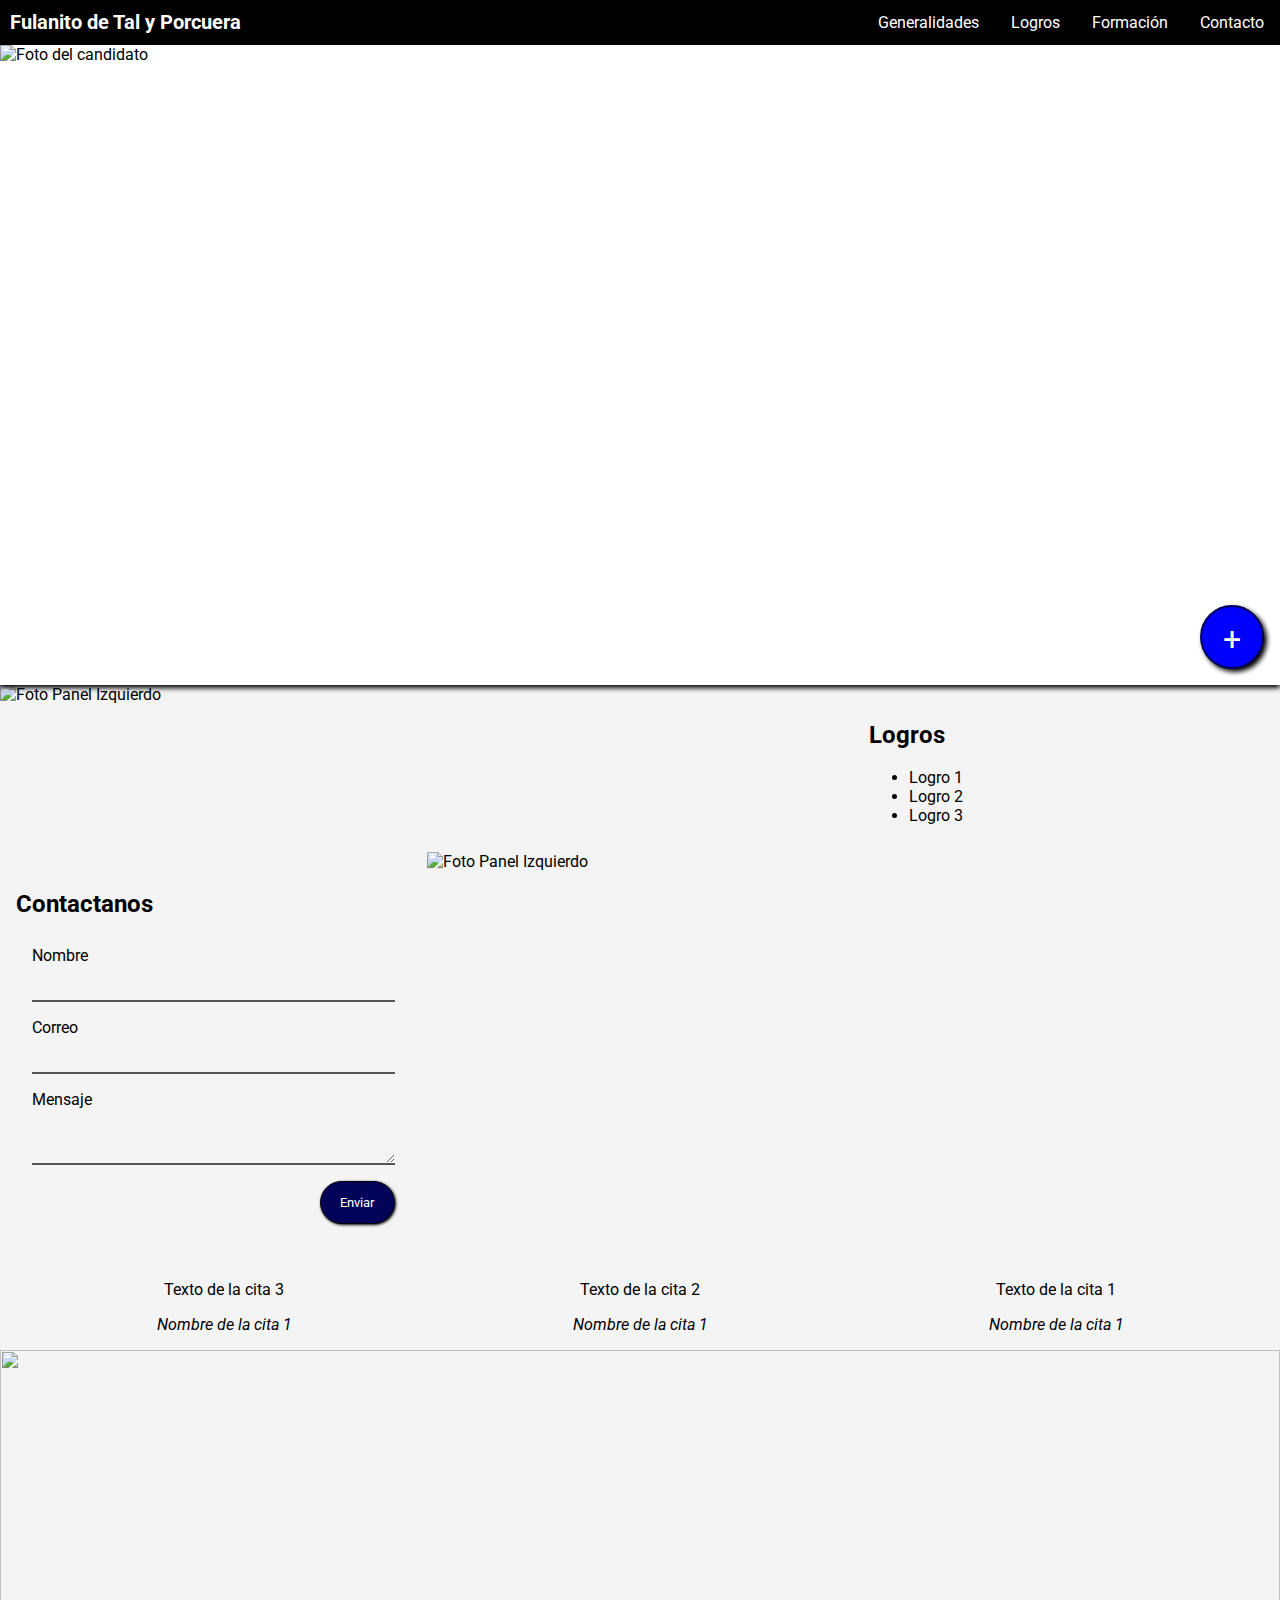
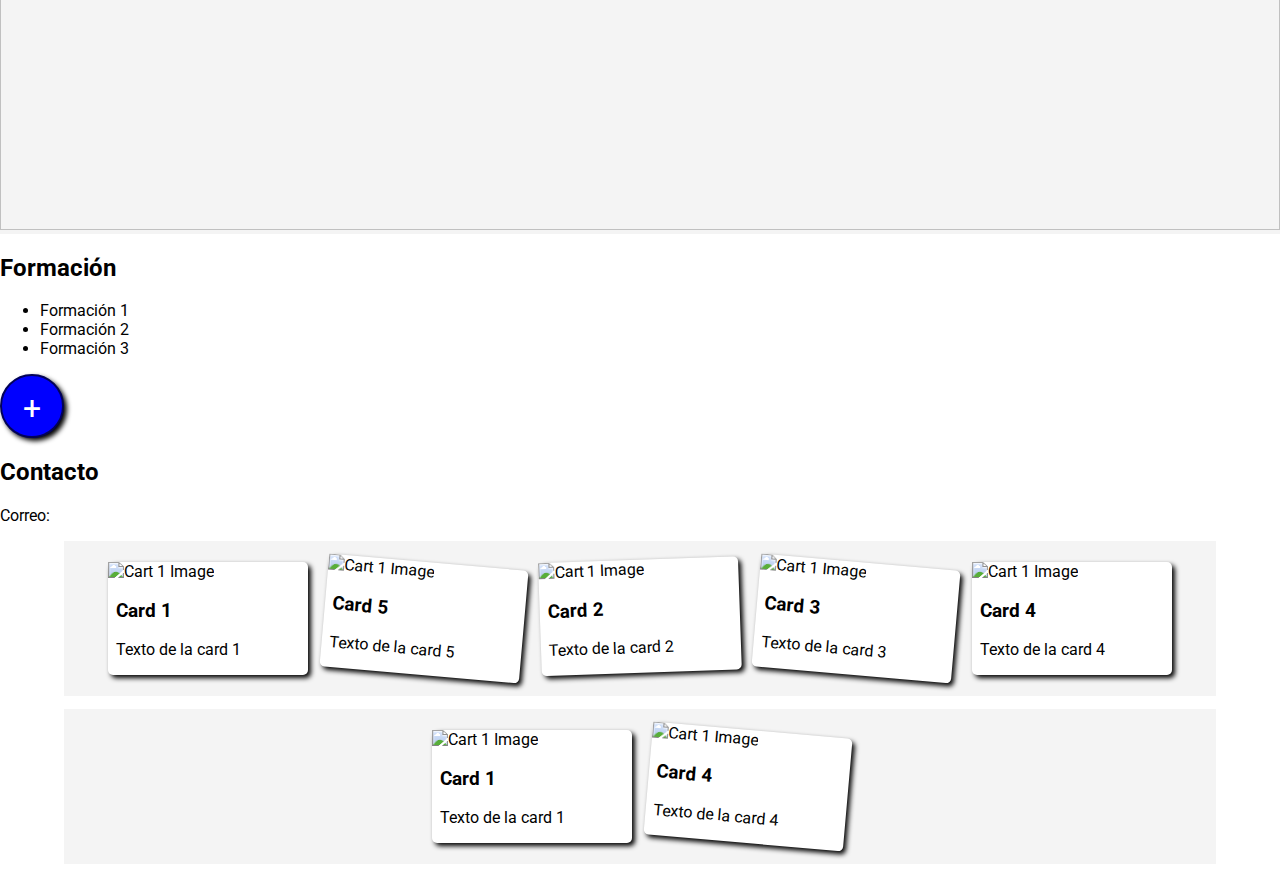
==== commit beca7581: "Micro animaciones y pseudo selectores nth child" ====
--- a/p2/index.html
+++ b/p2/index.html
@@ -82,7 +82,7 @@
                     </form>
                 </section>
                 <section class="col-12 col-m-6 col-l-8">
-                    <img class="fullimg" src="https://picsum.photos/id/250/640/640" alt="Foto Panel Izquierdo" />
+                    <img class="fullimg goup" src="https://picsum.photos/id/250/640/640" alt="Foto Panel Izquierdo" />
                 </section>
             </div>
             <div class="row padding reverse">
--- a/p2/css/style.css
+++ b/p2/css/style.css
@@ -39,6 +39,14 @@
     color: #fff;
     text-decoration: none;
     padding: 0.8rem 1rem;
+    transition: 0.5s all ease-in;
+    width:100%;
+    text-align: center;
+}
+
+header nav ul li a:hover {
+    color:#000;
+    background-color: #ccc;
 }
 
 
@@ -61,9 +69,10 @@
     display: flex;
     flex-wrap: wrap;
     margin: 0.8rem auto;
-    max-width: 760px;
+    max-width: 90vw;
     padding: 0.8rem;
     background-color: #f4f4f4;
+    justify-content: center;
 }
 
 .card {
@@ -74,6 +83,8 @@
     border-radius: 5px;
     box-shadow: 3px 3px 5px #000;
     padding: 0px 0.5rem;
+    background-color: #fff;
+    transition: 1s transform ease;
 }
 
 .card img {
@@ -83,6 +94,20 @@
     margin-left: -0.5rem;
     margin-right: -0.5rem;
 }
+
+.card:nth-child(2n) {
+    transform: rotate(5deg);
+}
+
+.card:nth-child(3n) {
+    transform: rotate(-2deg) translateY(-2%);
+}
+
+.card:hover {
+    transform: rotate(0deg) translateY(0) scale(1.2);
+    z-index: 999;
+}
+
 
 #start .boxmodel {
     background-color: purple;
@@ -112,6 +137,13 @@
     box-shadow: 3px 3px 5px #000;
     cursor: pointer;
     border: 2px solid #020258;
+    transition: 0.5s all ease-in-out;
+}
+
+.roundbtn:hover {
+    background-color: #3636b0;
+    color:#000;
+    transform: rotate(180deg);
 }
 
 .hero {
@@ -300,16 +332,15 @@
 
 @media (min-width:768px) {
 
-    body {
-        background-color: #0f0;
-    }
-
     header {
         flex-direction: row;
     }
-
-    header nav ul li {
-        display: inline;
+    header nav ul {
+        display: flex;
+    }
+
+    header nav ul li a {
+        width: auto;
     }
 
     .hero .textContent {
@@ -326,6 +357,10 @@
         max-width: 300px;
     }
 
+    .goup {
+        transform: translateY(-10%);
+    }
+
     .grid .col-m-1 {
         flex: 0 0 calc(100% / 12);
     }
@@ -376,9 +411,6 @@
 }
 
 @media (min-width:1025px) {
-    body {
-        background-color: burlywood;
-    }
     .width960 {
         max-width: 960px;
         margin: 0 auto;
@@ -433,7 +465,5 @@
 }
 
 @media (min-width:1200px) {
-    body {
-        background-color: #f00;
-    }
+   
 }